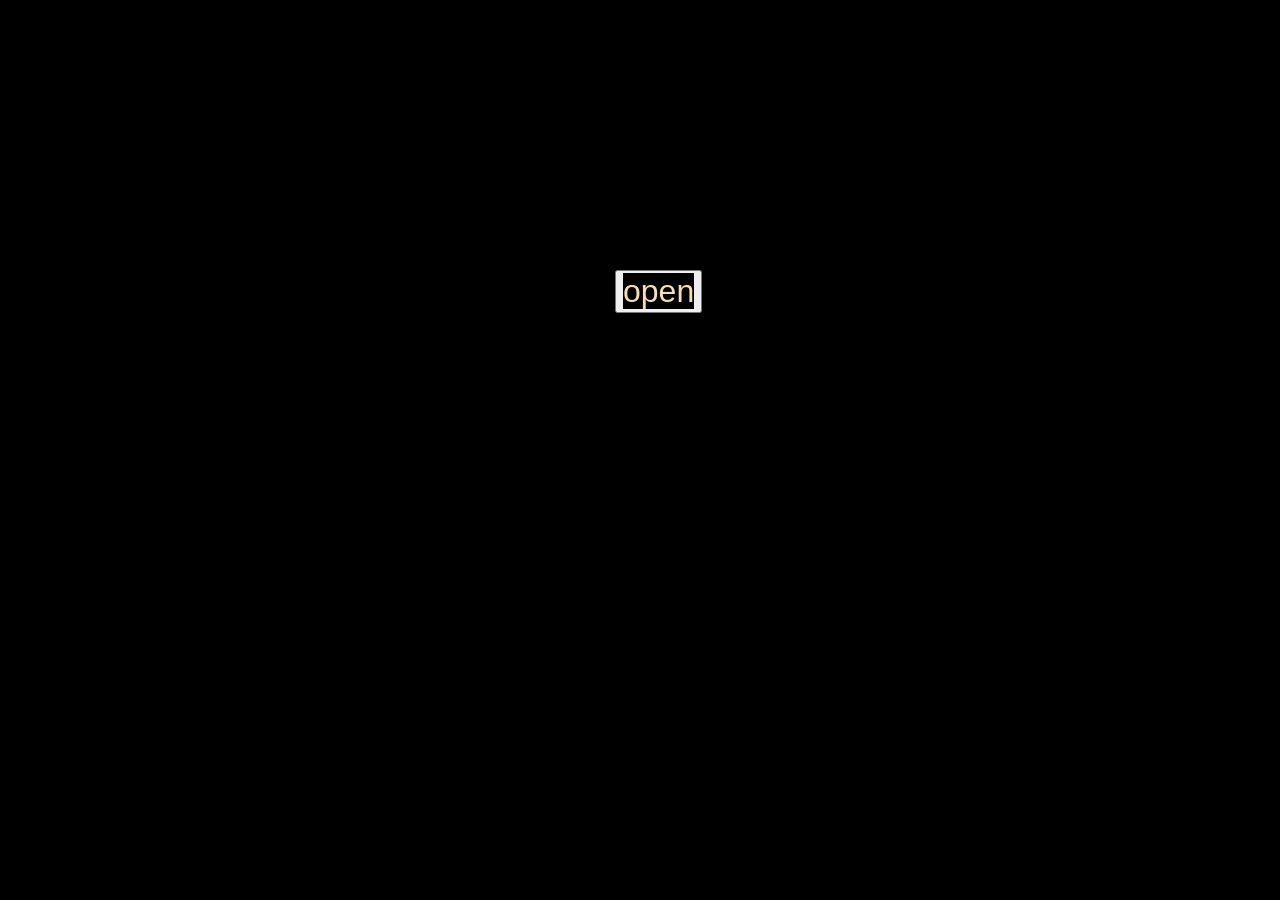
==== index.html @ d84a98ca "Add files via upload" ====
<!DOCTYPE html>
<html lang="en">
    <head>
        <meta charset="utf-8">
        <meta name="viewport" content="width=device-width, initial-scale=1.0">
        <meta name="robots" content="index, follow">
        <meta name="author" content="studying">
        <meta name="description" content="i will cover stuffs real good!!">
        <title>open Js button</title>
        <script src="ader_script.js"></script>
        <style>
            html{scrollbar-color: 5px solid red; scroll-behavior: unset;height: 5vh;}
            body{background-color: black; padding: 15px; margin-top: 250px; margin-bottom: 250px;
                 margin-left: 600px; margin-right: 500px; height: 5vh; font-size: clamp(20px, 4vw, 40px);
                background-image: url('https://i.pinimg.com/236x/dd/f7/0d/ddf70d19606098af4f4e6b413c5d9403--gothic-skulls.jpg');background-position: center;background-repeat: no-repeat;background-size: cover;}
                 .btn{padding: 8px; background-color: cadetblue;border-radius: 50%;align-items: center;
                    justify-content: center;text-decoration: none; animation: brightness 1s linear infinite;}
                 .btn:hover{text-decoration: underline;text-decoration: underline;scroll-behavior: fixed;}
                 @keyframes brightness{
                    0%{opacity: 1;background: white;}
                    50%{opacity: 0.7;background: rgb(33, 85, 87);}
                    100%{opacity: 1;background: white;}
                 }
        </style>
    </head>
    <body>
        <button onclick="revealContent()"><span style="font-size: xx-large; background-color: rgb(0, 0, 0);color: wheat;cursor: pointer;">open</span></button>
        </div>
        <p id="content"></p>   
    </body>
</html>
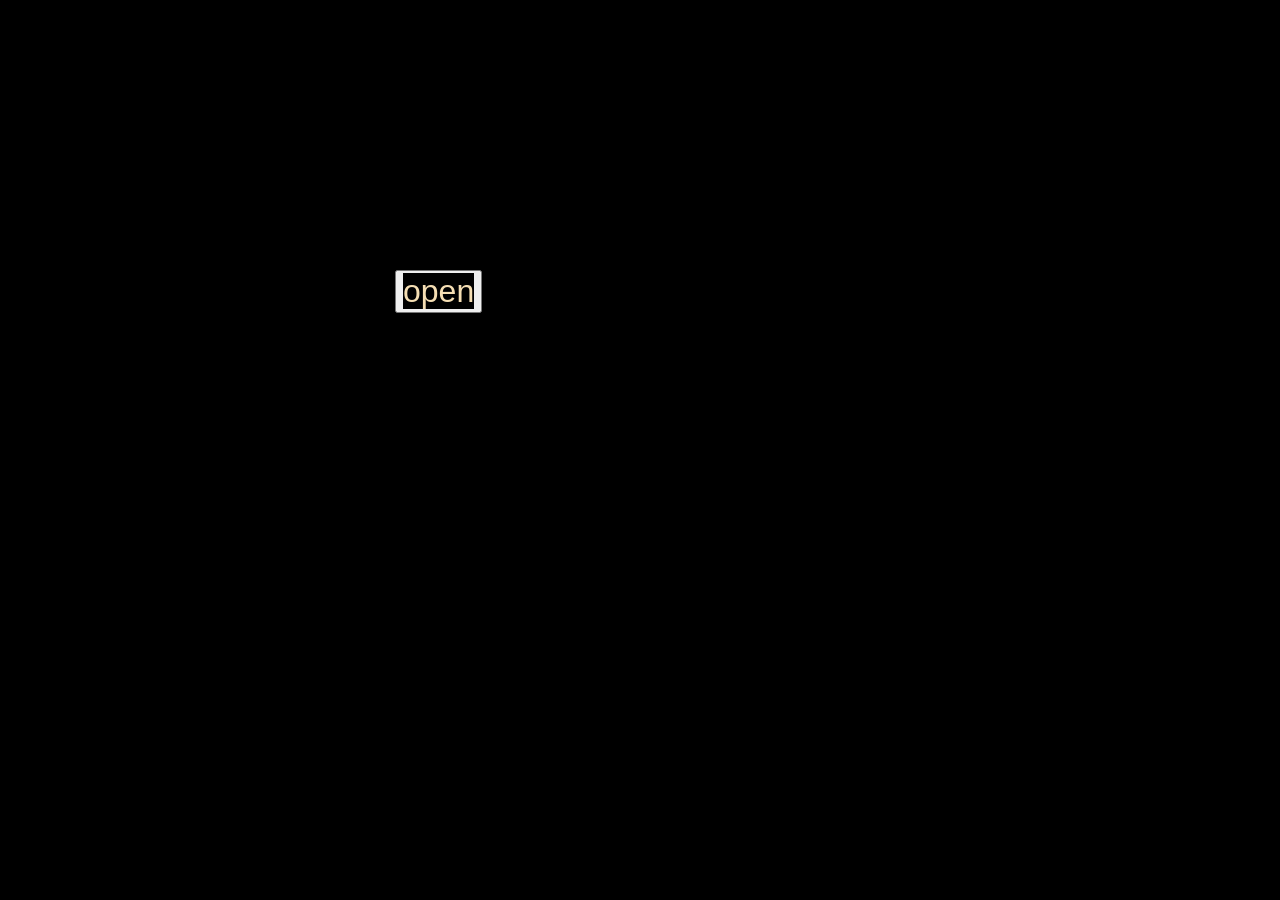
==== commit 2c35a8ec: "Modify body margins in index.html Adjusted margins for body element to improve layout." ====
--- a/index.html
+++ b/index.html
@@ -6,12 +6,12 @@
         <meta name="robots" content="index, follow">
         <meta name="author" content="studying">
         <meta name="description" content="i will cover stuffs real good!!">
-        <title>open Js button</title>
+        <title>Explore science and connect to Community Worldwide</title>
         <script src="ader_script.js"></script>
         <style>
             html{scrollbar-color: 5px solid red; scroll-behavior: unset;height: 5vh;}
             body{background-color: black; padding: 15px; margin-top: 250px; margin-bottom: 250px;
-                 margin-left: 600px; margin-right: 500px; height: 5vh; font-size: clamp(20px, 4vw, 40px);
+                 margin-left: 380px; margin-right: 450px; height: 5vh; font-size: clamp(20px, 4vw, 40px);
                 background-image: url('https://i.pinimg.com/236x/dd/f7/0d/ddf70d19606098af4f4e6b413c5d9403--gothic-skulls.jpg');background-position: center;background-repeat: no-repeat;background-size: cover;}
                  .btn{padding: 8px; background-color: cadetblue;border-radius: 50%;align-items: center;
                     justify-content: center;text-decoration: none; animation: brightness 1s linear infinite;}
@@ -28,4 +28,4 @@
         </div>
         <p id="content"></p>   
     </body>
-</html>+</html>
